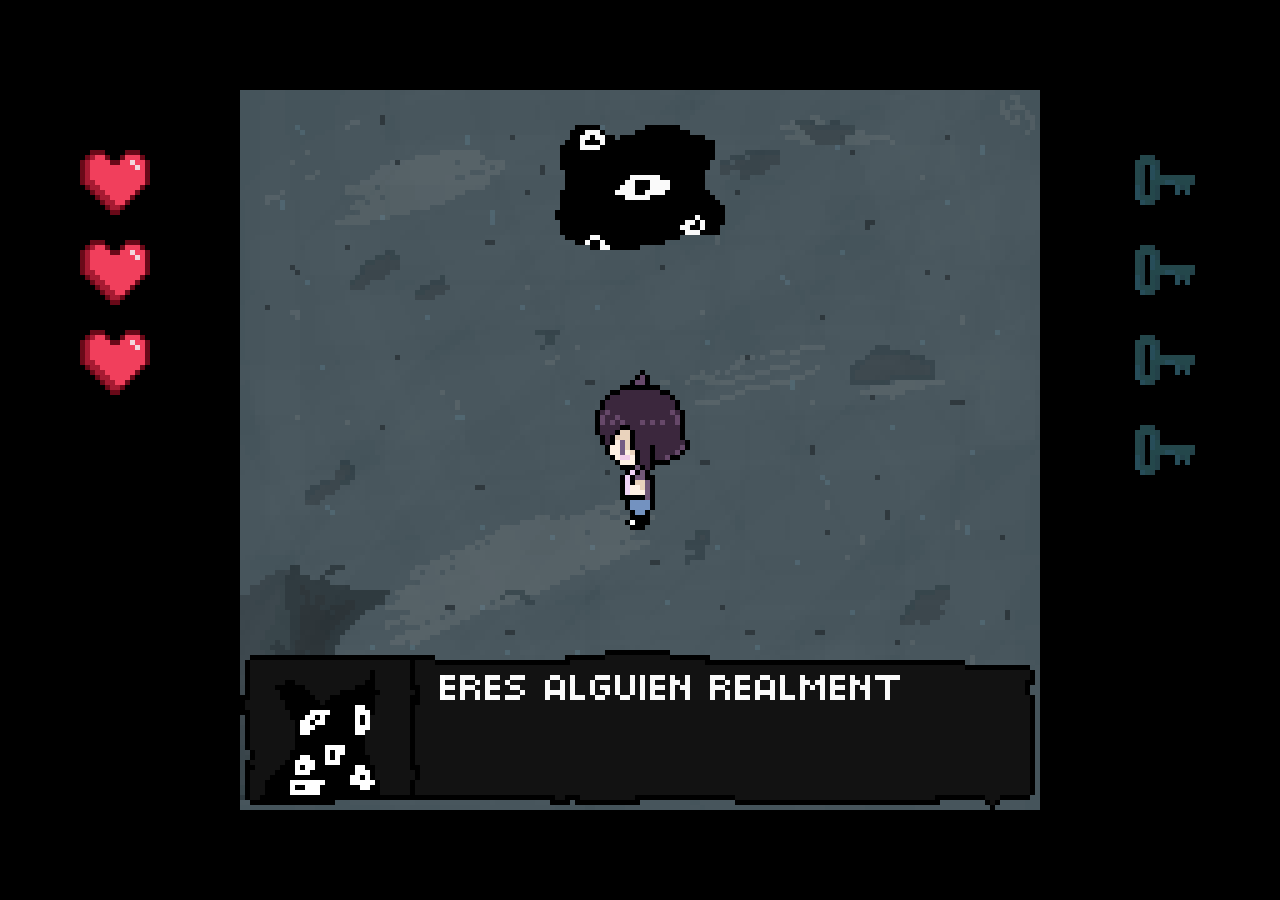
==== final.html @ f54983d4 "actualizaciao" ====
<!DOCTYPE html>
<html lang="en">
<head>
    <meta charset="UTF-8">
    <meta name="viewport" content="width=device-width, initial-scale=1.0">
    <link rel="stylesheet" href="estilo.css">
    <title>Document</title>
</head>
<body>
    <canvas id="game"></canvas>
</body>
    <script src="jefefinal.js"></script>
    <script src="derrota.js"></script>
    <script src="hud.js"></script>
    <script src="script.js"></script>

</html>
---- estilo.css ----
body{
    margin: 0;
    background: black;
    display: flex;
    justify-content: center;
    align-items: center;
    height: 100vh;
}

canvas{
    image-rendering: pixelated;
    outline: none;
}
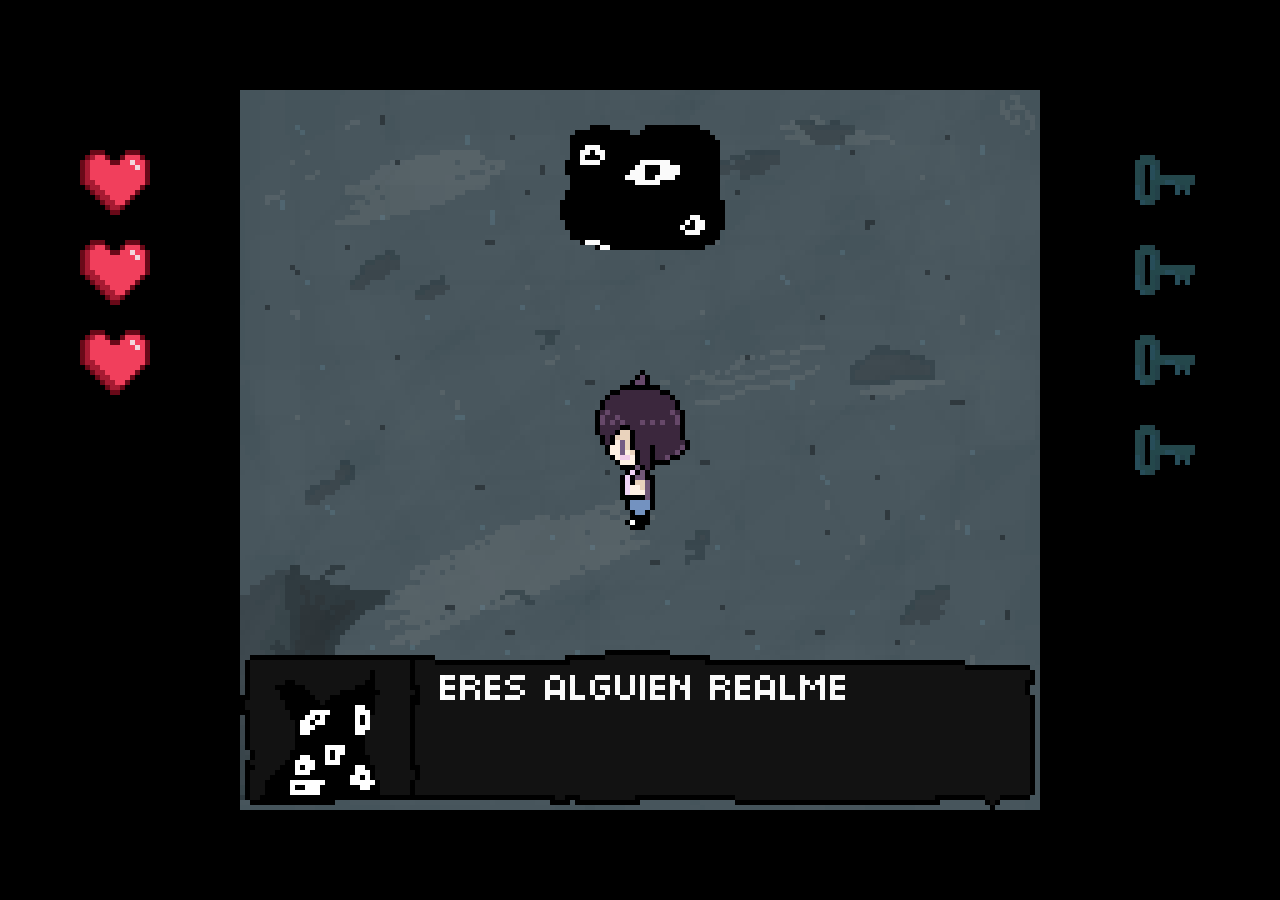
==== commit 8c7de992: "actualizaciao" ====
--- a/final.html
+++ b/final.html
@@ -9,9 +9,9 @@
 <body>
     <canvas id="game"></canvas>
 </body>
-    <script src="jefefinal.js"></script>
-    <script src="derrota.js"></script>
-    <script src="hud.js"></script>
-    <script src="script.js"></script>
+    <script src="js/jefefinal.js"></script>
+    <script src="js/derrota.js"></script>
+    <script src="js/hud.js"></script>
+    <script src="js/script.js"></script>
 
 </html>
